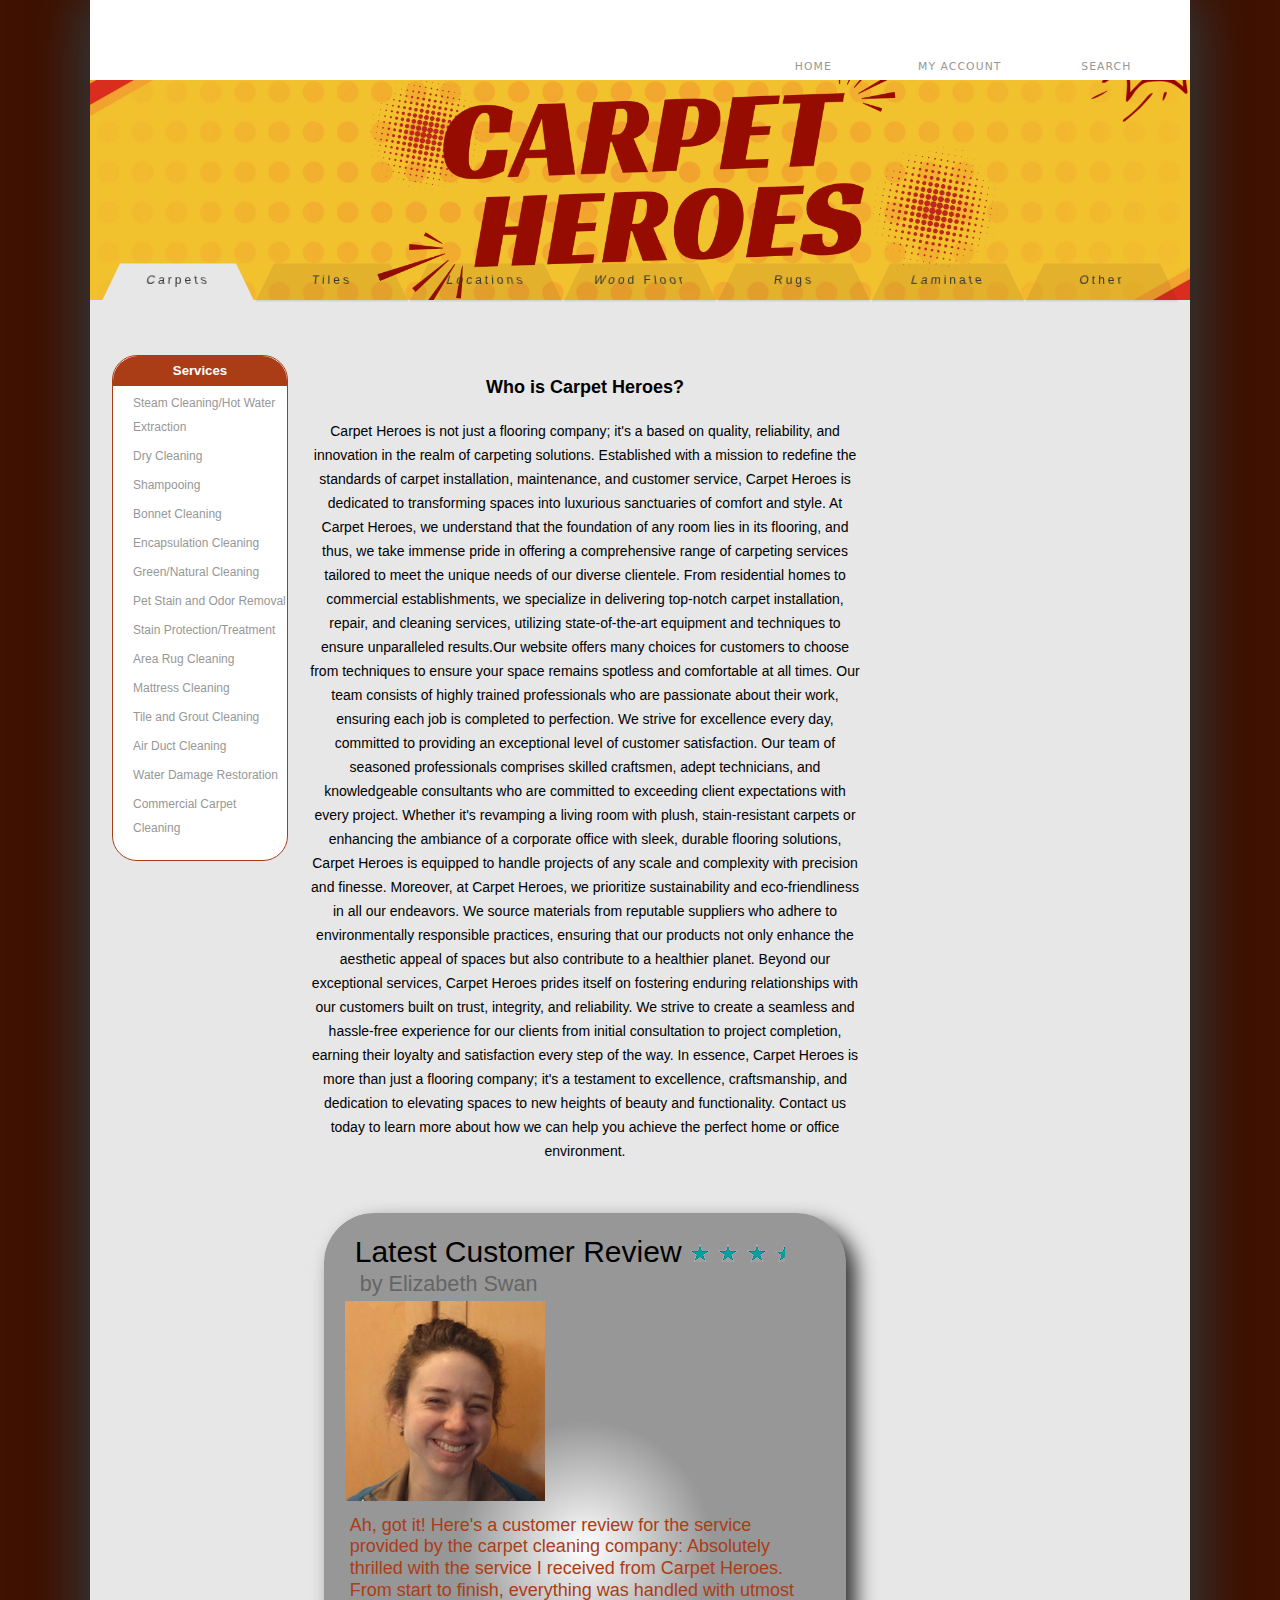
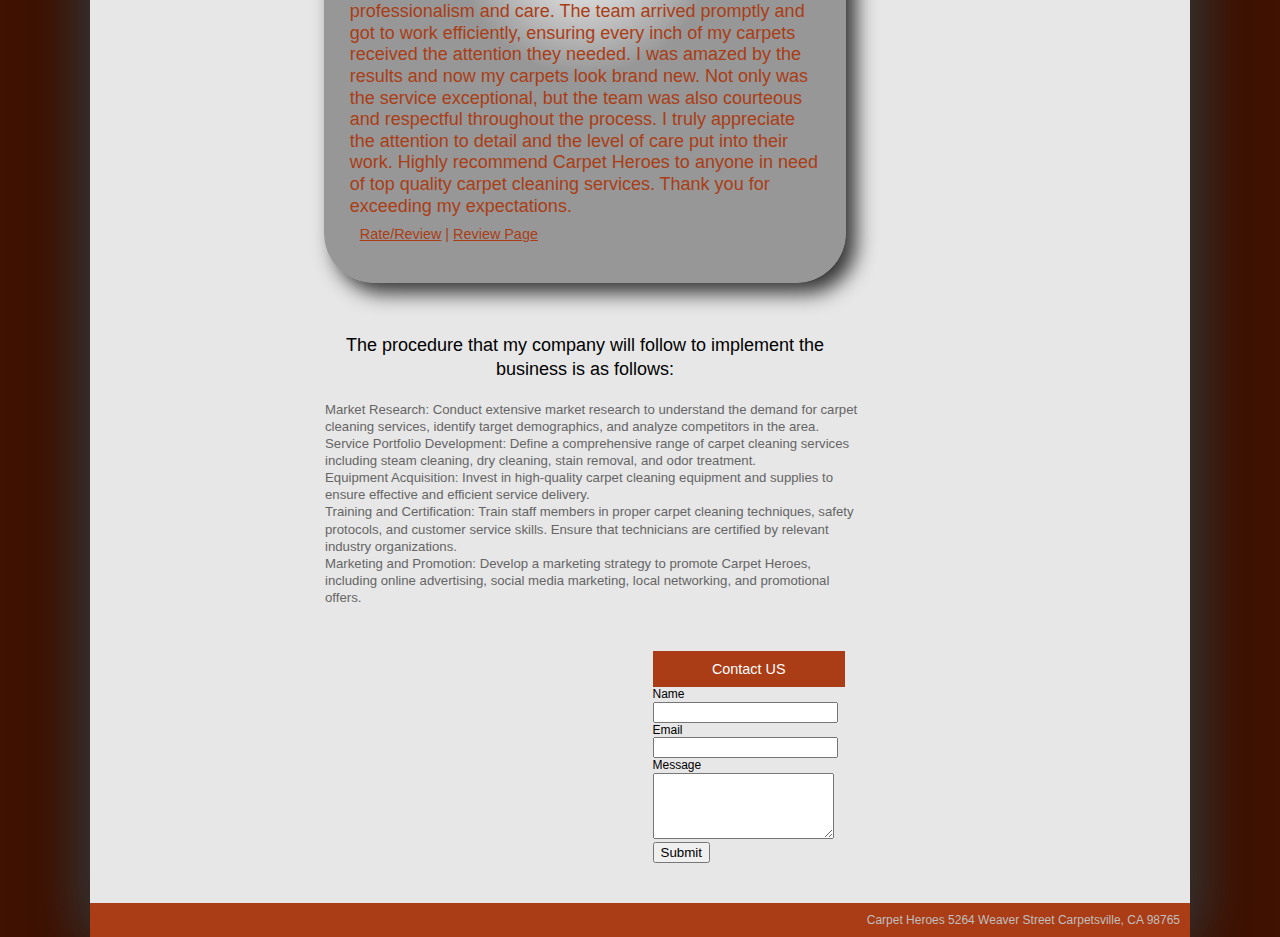
==== index.html @ 9f38532f "first commit" ====
<!DOCTYPE html>
<html>
<head>
   <!--
    New Perspectives on HTML5 and CSS3, 7th Edition
    Tutorial 4
    Case Problem 2
    
    Carpet cleaning heroes
    Author: Daniel Rivera
    Date:    02/21/2024

    Filename: index.html
   -->
   
   <meta charset="utf-8" />
   <title>Carpet Heroes</title>
   <link rel="stylesheet" type="text/css" href="Final_Layout.css">
   <link rel="stylesheet" type="text/css" href="styles.css">
   <script src="form.js"></script>
</head>

<body>
   <header>
      <nav class="toplinks">
         <ul>
            <li><a href="#">HOME</a></li>
            <li><a href="#">MY ACCOUNT</a></li>
            <li><a href="#">SEARCH</a></li>
         </ul>
      </nav>
      <nav class="tabs">
         <ul>
            <li><a href="#">Carpets</a></li>
            <li><a href="#">Tiles</a></li>
            <li><a href="#">Locations</a></li>
            <li><a href="#">Wood Floor</a></li>
            <li><a href="#">Rugs</a></li>
            <li><a href="#">Laminate</a></li>
            <li><a href="#">Other</a></li>
         </ul>
      </nav>
   </header>
   <section id="left">
      <nav class="vertical">
         <h1>Services</h1>
         <ul>
            <li><a href="#">Steam Cleaning/Hot Water Extraction</a></li>
            <li><a href="#">Dry Cleaning</a></li>
            <li><a href="#">Shampooing</a></li>
            <li><a href="#">Bonnet Cleaning</a></li>
            <li><a href="#">Encapsulation Cleaning</a></li>
            <li><a href="#">Green/Natural Cleaning</a></li>
            <li><a href="#">Pet Stain and Odor Removal</a></li>
            <li><a href="#">Stain Protection/Treatment</a></li>
            <li><a href="#">Area Rug Cleaning</a></li>
            <li><a href="#">Mattress Cleaning</a></li>
            <li><a href="#">Tile and Grout Cleaning</a></li>
            <li><a href="#">Air Duct Cleaning</a></li>
            <li><a href="#">Water Damage Restoration</a></li>
            <li><a href="#">Commercial Carpet Cleaning</a></li>
         </ul>
      </nav>
   </section>
   <section id="center">
      <h1 style="font-size: large; text-align: center; line-height: 24px; margin: 20px;">Who is Carpet Heroes?</h1>
      <p style="font-size: 14px; line-height: 24px; text-align: center;">

         Carpet Heroes is not just a flooring company; 
         it's a based on quality, reliability, and innovation 
         in the realm of carpeting solutions. Established 
         with a mission to redefine the standards of carpet 
         installation, maintenance, and customer service, 
         Carpet Heroes is dedicated to transforming spaces 
         into luxurious sanctuaries of comfort and style.
         At Carpet Heroes, we understand that the foundation 
         of any room lies in its flooring, and thus, we take 
         immense pride in offering a comprehensive range of 
         carpeting services tailored to meet the unique needs
         of our diverse clientele. From residential homes to 
         commercial establishments, we specialize in delivering
         top-notch carpet installation, repair, and cleaning
         services, utilizing state-of-the-art equipment and 
         techniques to ensure unparalleled results.Our website 
         offers many choices for customers to choose from 
         techniques to ensure your space remains spotless and  
         comfortable at all times. Our team consists of highly  
         trained professionals who are passionate about their work,  
         ensuring each job is completed to perfection. We strive  
         for excellence every day, committed to providing an exceptional    
         level of customer satisfaction. 
         Our team of seasoned professionals comprises skilled 
         craftsmen, adept technicians, and knowledgeable consultants
         who are committed to exceeding client expectations with 
         every project. Whether it's revamping a living room with
         plush, stain-resistant carpets or enhancing the ambiance
         of a corporate office with sleek, durable flooring solutions,
         Carpet Heroes is equipped to handle projects of any scale 
         and complexity with precision and finesse.
         Moreover, at Carpet Heroes, we prioritize sustainability and
         eco-friendliness in all our endeavors. We source materials 
         from reputable suppliers who adhere to environmentally 
         responsible practices, ensuring that our products not only
         enhance the aesthetic appeal of spaces but also contribute
         to a healthier planet.
         Beyond our exceptional services, Carpet Heroes prides itself
         on fostering enduring relationships with our customers built 
         on trust, integrity, and reliability. We strive to create a 
         seamless and hassle-free experience for our clients from initial
         consultation to project completion, earning their loyalty and 
         satisfaction every step of the way.
         In essence, Carpet Heroes is more than just a flooring company;
         it's a testament to excellence, craftsmanship, and dedication to elevating spaces to new heights of beauty and functionality.
         Contact us today to learn more about how we can help you achieve the perfect home or office environment.
      </p>
      
      <article>
         <header>
            <h1>Latest Customer Review
                <img src="sf_star.png" alt="3 1/2 stars" /> 
                <img src="sf_star.png" alt="" /> 
                <img src="sf_star.png" alt="" /> 
                <img src="sf_halfstar.png" alt="" />
            </h1>
            <h2>by Elizabeth Swan</h2>
         </header>
         <img id="dishimg" src="sf_reviewer1.png" alt="Torte image" />
         <p>Ah, got it! Here's a customer review for the service provided by the carpet cleaning company:

            Absolutely thrilled with 
            the service I received from Carpet Heroes.
            From start to finish, everything was handled with 
            utmost professionalism and care. The team arrived 
            promptly and got to work efficiently, ensuring every 
            inch of my carpets received the attention they needed. 
            I was amazed by the results and now my carpets look brand new.
            Not only was the service exceptional, but the team was also 
            courteous and respectful throughout the process. I truly appreciate
             the attention to detail and the level of care put into their work. 
             Highly recommend Carpet Heroes to anyone in need of 
             top quality carpet cleaning services. Thank you for exceeding my 
             expectations.</p>
         <p><a href="#">Rate/Review</a> | <a href="#">Review Page</a></p>
         
      </article>

      <p class="overview">
         The procedure that my company will follow to implement the business is as follows:
         <ul>
            <li >Market Research: Conduct extensive market research to understand the demand for carpet cleaning services, identify target demographics, and analyze competitors in the area.</li>
            <li >Service Portfolio Development: Define a comprehensive range of carpet cleaning services including steam cleaning, dry cleaning, stain removal, and odor treatment.</li>
            <li >Equipment Acquisition: Invest in high-quality carpet cleaning equipment and supplies to ensure effective and efficient service delivery.</li>
            <li >Training and Certification: Train staff members in proper carpet cleaning techniques, safety protocols, and customer service skills. Ensure that technicians are certified by relevant industry organizations.</li>
            <li >Marketing and Promotion: Develop a marketing strategy to promote Carpet Heroes, including online advertising, social media marketing, local networking, and promotional offers.</li>
         </ul>
      
      </p>
      <aside style="margin-bottom: 20px;">
         <h1>Contact US</h1>
         <ul>
            <div class="container" >
               <form name="contact" action="#" method="POST" data-netlify="true" >
                   <label for="name">Name</label>
                   <input type="text" id="name" name="name" required>
       
                   <label for="email">Email</label>
                   <input type="text" id="email" name="email" required>
       
                   <label for="message">Message</label>
                   <textarea id="message" name="message" rows="4" required></textarea>
       
                   <input type="submit" value="Submit">
               </form>
           </div>
         </ul>

         
      </aside>


   </section>

   <footer>
      Carpet Heroes
      5264 Weaver Street
      Carpetsville, CA 98765
---- Final_Layout.css ----
@charset "utf-8";

/*
   New Perspectives on HTML5 and CSS3, 7th Edition
   
   Final Project
   Author: Daniel Rivera
   Date:   04/28/2024

   Filename: Final_Layout.css

*/

/* Basic styles to be used with all devices and under all conditions */

address, article, aside, blockquote, 
body, cite, div, dl, dt, dd, em, figcaption, 
figure, footer, h1, h2, h3, h4, h5, h6, header, html,
img, li, main, nav, nav a, ol, p, section, span, ul {
   margin: 0;
   padding: 0;
   border: 0;
   font-size: 100%;
   vertical-align: baseline;
   background: transparent;
   -webkit-box-sizing: border-box;
   -moz-box-sizing: border-box;
   box-sizing: border-box;
}

/* Set the default page element styles */

body {
   margin: 0px;
   width: 100%;
}

body {
   font-family: Verdana, Geneva, sans-serif;
   font-size: 100%;
   font-weight: inherit;
   line-height: 1.2em;
   margin: 0px;
   padding: 0px;
   text-decoration: none;
   vertical-align: baseline;
}

ul, ol {
   list-style: none;
}

nav ul {
   list-style: none;
   list-style-image: none;
}

nav a {
   text-decoration: none;
}

cite img {
    border-radius: 50%;
}

body {
   box-shadow: -10px 0 50px rgb(51, 51, 51), 10px 0 50px rgb(51, 51, 51);
}

/* A banner */

body > header nav.tabs {
   background-image: url("Carpet\ Heroes.png");
   background-repeat: no-repeat;
   background-position: center center;
   background-size: cover;
}

body > header nav.tabs li {
   transform: perspective(50px) rotateX(20deg);
}

body > header nav.tabs li:hover {
   background-color: rgb(231, 231, 231);
}

/* A Form */

section#center aside {
   float: right;
   margin: 45px 15px;
   width: 35%;
}

/* Overview of business  */
.overview {
font-size: large;
text-align: center;
line-height: 24px;
margin: 20px;

}

/* Left Section Styles */

section#left nav.vertical {
   border: 1px solid rgb(170, 61, 22);
   border-radius: 25px;
}

section#left nav.vertical h1 {
   border-top-left-radius: 25px;
   border-top-right-radius: 25px;
}

/* Center Article Styles */

section#center article {
   background: radial-gradient(circle at center, white 0%, rgb(151, 151, 151) 30%);
   border: 1px solid rgb(151, 151, 151);
   border-radius: 50px;
   box-shadow: 10px 10px 20px rgb(51, 51, 51);
}

/* Blockquote Styles */

blockquote {
   background-image: url("sf_speech.png");
   background-repeat: no-repeat;
   background-size: 100% 100%;
   filter: drop-shadow(5px 5px 10px rgb(51, 51, 51));
}

section#center aside h1 {
   color: white;
   font-size: 1.2em;
   font-weight: normal;
   text-align: center;
   background-color: rgb(170, 61, 22);
   height: 2.5em;
   line-height: 2.5em;
}

section#center aside ul {
   margin-left: 0px;
}

section#center aside li {
   color: rgb(51, 51, 51);
   font-size: 1em;
   line-height: 2.5em;
   height: 2.5em;
   padding-left: 10px;
   margin-left: 0px;
}

section#center aside li:nth-of-type(odd) {
   background-color: rgb(191, 191, 191);
}

section#center aside li:nth-of-type(even) {
   background-color: white;
}

section#center aside li a {
   color: rgb(101, 101, 101);
}

section#center aside{
   margin-bottom: 20px;
}
---- styles.css ----
@charset "utf-8";

/*
   New Perspectives on HTML5 and CSS3, 7th Edition

   Author: Daniel Rivera
   Date:   04/28/2024
   
   Filename: styles.css

*/

/* HTML and Body Styles */

html {
   background-color: rgb(63, 18, 2);
   font-size: 12px;
   font-family: Tahoma, Geneva, sans-serif;
}

body {
   background-color: rgb(231, 231, 231);
   margin: 0px auto;
   width: 90%;
   max-width: 1100px;
   min-width: 720px;
}

/* Body Header Navigation Styles */

body > header {
   background-color: white;
   height: 300px;
   margin-bottom: 30px;
   position: relative;
}

body > header > nav.toplinks {
   float: right;
   margin: 10px;
   width: 40%;
}

body > header > nav.toplinks li {
   font-family: "Lucida Grande", "Lucida Sans Unicode", "Lucida Sans", "DejaVu Sans", Verdana, sans-serif;
   font-size: 0.9em;
   float: left;
   letter-spacing: 0.1em;
   margin-top: 50px;
   width: 33.3%;
   text-align: center;
}

nav.toplinks li a:visited, nav.toplinks li a:link {
   color: rgb(151, 151, 151);
}

nav.toplinks li a:active, nav.toplinks li a:hover {
   color: rgb(170, 61, 22);
}

body > header nav.tabs {
   position: absolute;
   bottom: 0px;
   height: 220px;
   width: 100%;
}

body > header nav.tabs::after {
   clear: both;
   content: "";
   display: table;
}

body > header > nav.tabs > ul {
   position: absolute;
   bottom: 0px;
   width: 100%;
}

body > header nav.tabs li {
   background-color: rgba(83, 18, 8, 0.094);
   display: block;
   float: left;
   height: 40px;
   letter-spacing: 3px;
   line-height: 40px;
   margin-left: 0%;
   margin-right: 2%;
   width: 12%;
}

body > header nav.tabs li:first-of-type {
   background-color: rgb(231, 231, 231);
   margin-left: 2%;
}

body > header nav.tabs li:last-of-type {
   margin-right: 2%;
}

body > header nav.tabs li a {
   color: rgb(51, 51, 51);
   display: block;
   text-align: center;
   width: 100%;
}

/* section layout */

section#left {
   margin-top: 25px;
   float: left;
   padding-bottom: 20px;
   width: 20%;
}

section#center {
   margin-top: 25px;
   float: left;
   padding-bottom: 20px;
   width: 50%;
}

section#right {
   margin-top: 25px;
   float: left;
   padding-bottom: 20px;
   width: 30%;
}

/* Left Section */

section#left nav.vertical {
   background-color: white;
   margin: 0px auto 20px;
   width: 80%;
}

section#left nav.vertical h1 {
   color: white;
   background-color: rgb(170, 61, 22);
   font-size: 1.1em;
   height: 30px;
   line-height: 30px;
   text-align: center;
   width: 100%;
}

section#left nav.vertical ul li {
   font-size: 12px;
   line-height: 2;
   margin: 5px 0px 5px 20px;
}

section#left nav.vertical ul li:last-of-type {
   margin-bottom: 20px;
}

section#left nav.vertical a {
   color: rgb(151, 151, 151);
}

section#left nav.vertical a:hover {
   text-decoration: underline;
}

/* Center section */

section#center article {
   background-color: rgb(191, 191, 191);
   font-family: Gotham, "Helvetica Neue", Helvetica, Arial, sans-serif;
   margin: 50px auto;
   padding: 20px;
   width: 95%;
}

section#center article header h1 {
   font-size: 2.5em;
   font-weight: normal;
   margin: 10px;
}

section#center article header h2 {
   font-size: 1.8em;
   font-weight: normal;
   margin-top: 15px;
}
/* Reviewer */
section#center img#reviewimg {
   width: 55%;
   float: left;
   margin: 15px;
}

section#center article p:first-of-type {
   color: rgb(170, 61, 22);
   font-size: 1.5em;
   line-height: 1.2em;
   margin: 10px 5px;
}

article p:last-of-type {
   clear: left;
   font-size: 1.2em;
   color: rgb(170, 61, 22);
   margin: 0px 0px 20px 15px;
}

article p:last-of-type a {
   color: rgb(170, 61, 22);
}


/* Ingredients and Direction Styles */

section#center h2 {
   font-size: 1.8em;
   color: rgb(101, 101, 101);
   clear: left;
   font-weight: normal;
   margin: 40px 0px 10px 15px;
}

section#center li {
   font-size: 1.1em;
   color: rgb(101, 101, 101);
   margin-left: 15px;
   line-height: 1.3em;
}

section#center ol {
   list-style-type: decimal;
   margin-left: 20px;
}

/* Blockquote Styles */

section#right blockquote {
   color: rgb(170, 61, 22);
   font-size: 1.1em;
   padding: 10px;
   margin: 10px auto;
   width: 70%;
}

section#right blockquote p {
   margin: 0px 10px 10px 10px;
   padding-bottom: 15px;
}

section#right blockquote p:first-of-type {
   margin: 10px 10px 0px 10px;
}

section#right cite {
   display: block;
   margin: 0px auto 30px;
   text-align: right;
   width: 70%;
}

cite img {
   width: 30%;
}

/* Footer Styles */

footer {
   background-color: rgb(170, 61, 22);
   clear: left;
   margin-top: 25px;
   text-align: right;
}

footer, footer span a {
   padding: 10px;
   color: rgb(191, 191, 191);
}

footer span a:hover {
   color: rgb(170, 61, 22);
   text-decoration: underline;
}
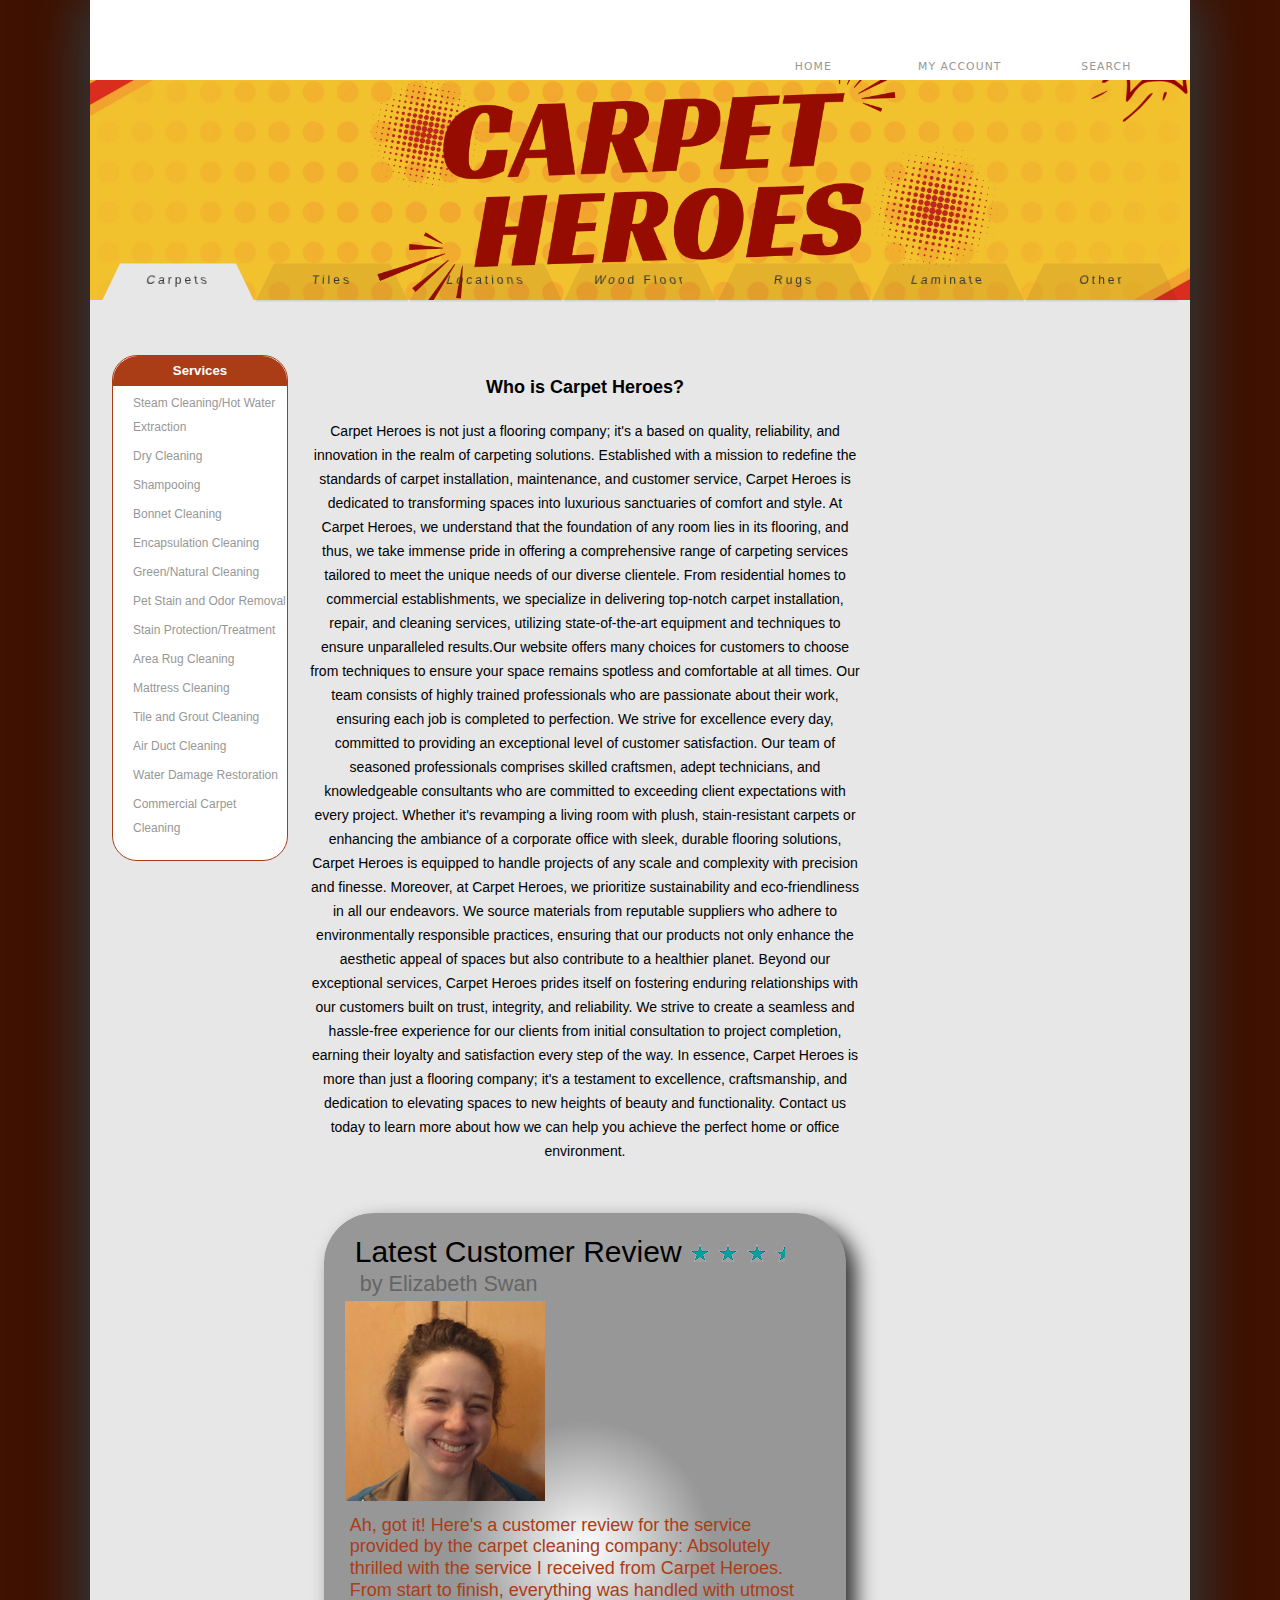
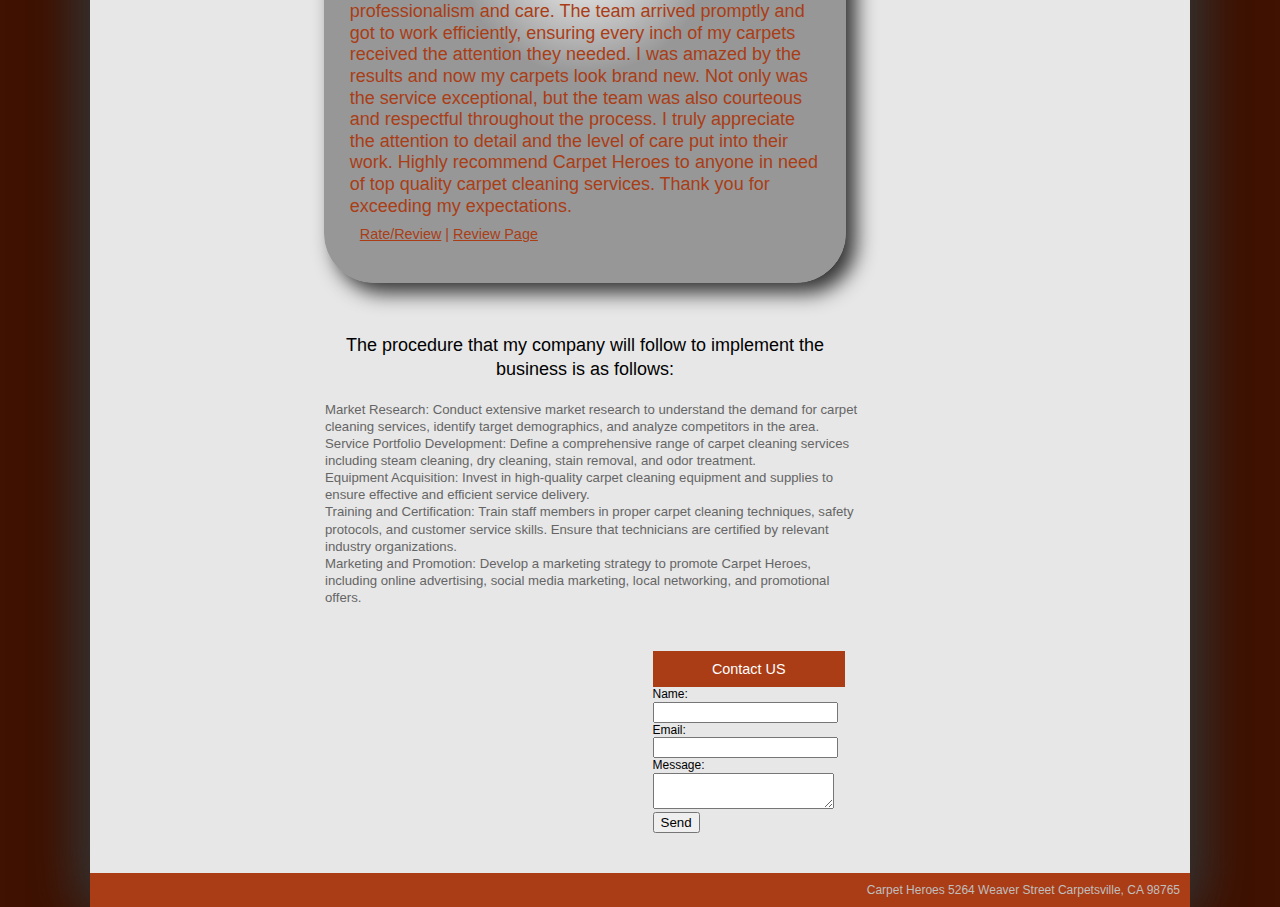
==== commit 8ce6a808: "commit" ====
--- a/index.html
+++ b/index.html
@@ -159,18 +159,19 @@
          <h1>Contact US</h1>
          <ul>
             <div class="container" >
-               <form name="contact" action="#" method="POST" data-netlify="true" >
-                   <label for="name">Name</label>
-                   <input type="text" id="name" name="name" required>
-       
-                   <label for="email">Email</label>
-                   <input type="text" id="email" name="email" required>
-       
-                   <label for="message">Message</label>
-                   <textarea id="message" name="message" rows="4" required></textarea>
-       
-                   <input type="submit" value="Submit">
-               </form>
+               <form name="contact" method="POST" data-netlify="true">
+                  <label for="name">Name:</label>
+                  <input type="text" name="name" id="name" required>
+              
+                  <label for="email">Email:</label>
+                  <input type="email" name="email" id="email" required>
+              
+                  <label for="message">Message:</label>
+                  <textarea name="message" id="message" required></textarea>
+              
+                  <button type="submit">Send</button>
+              </form>
+              
            </div>
          </ul>
 
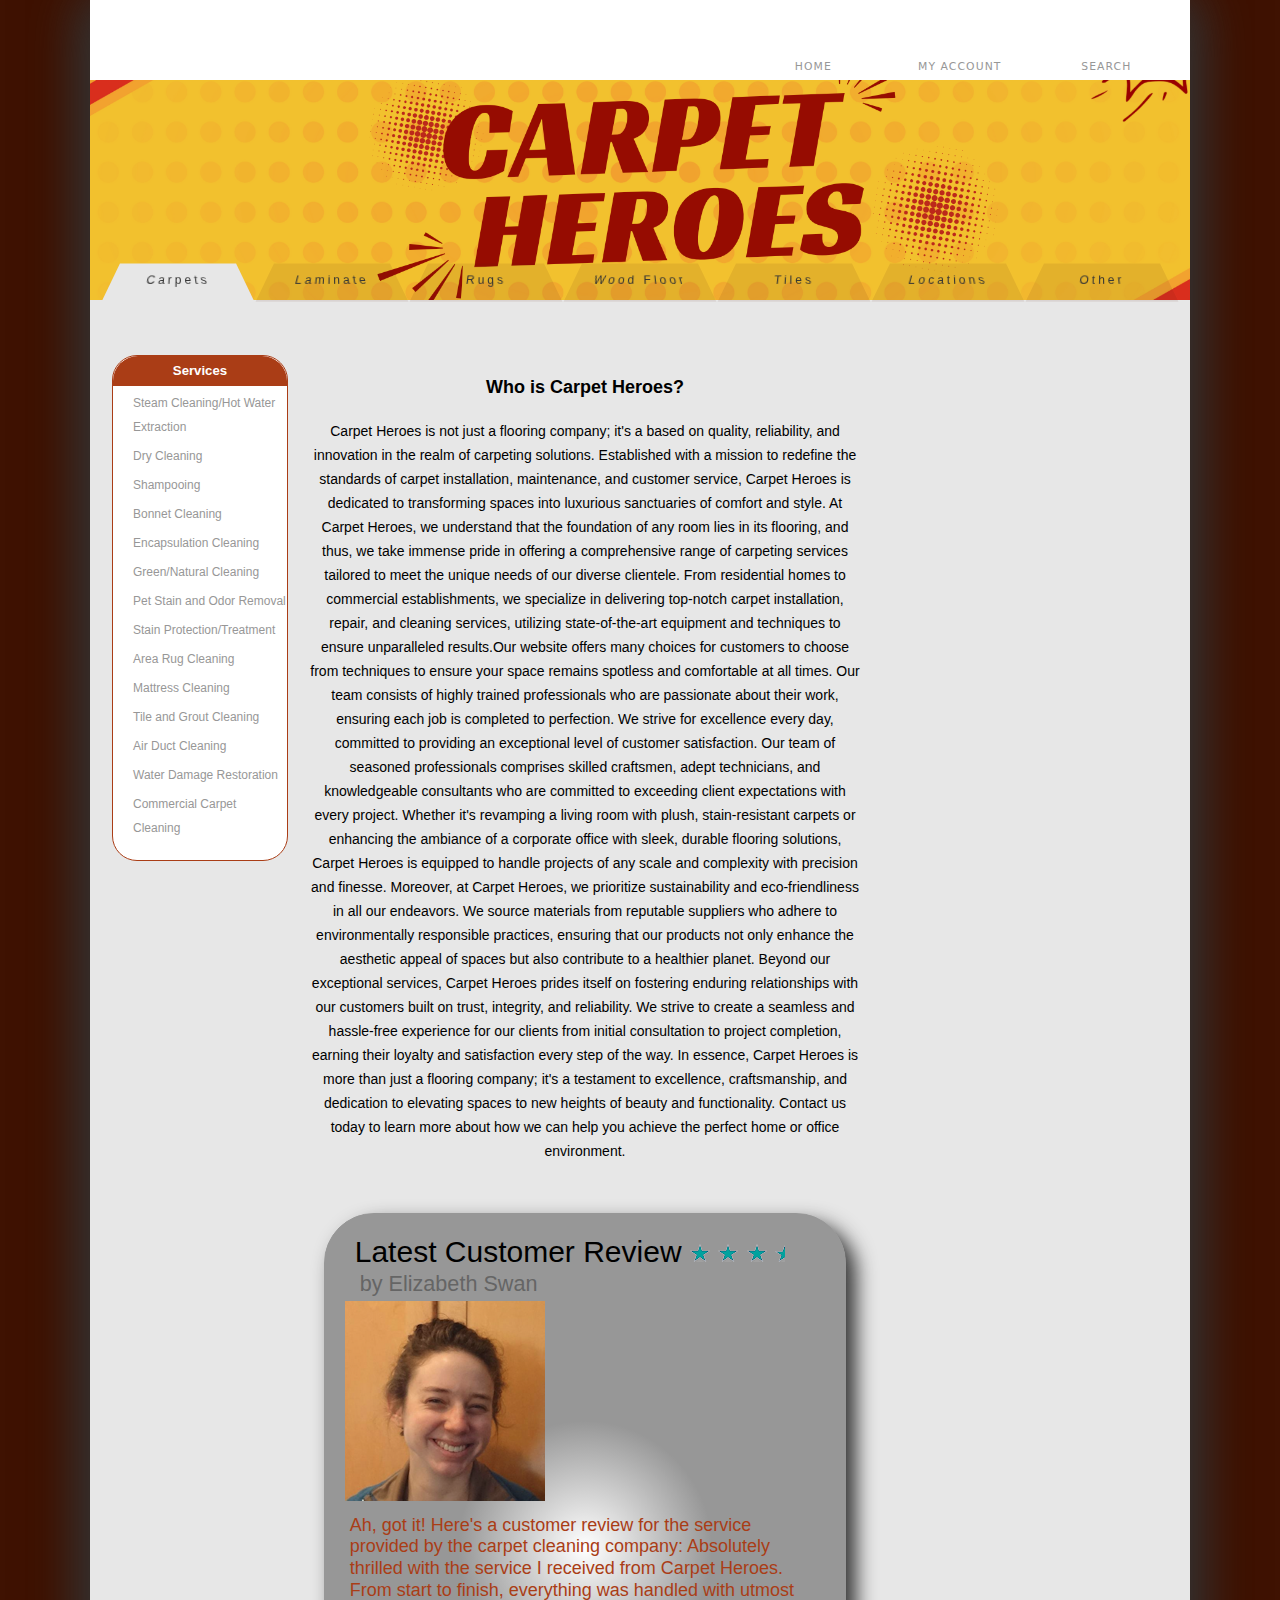
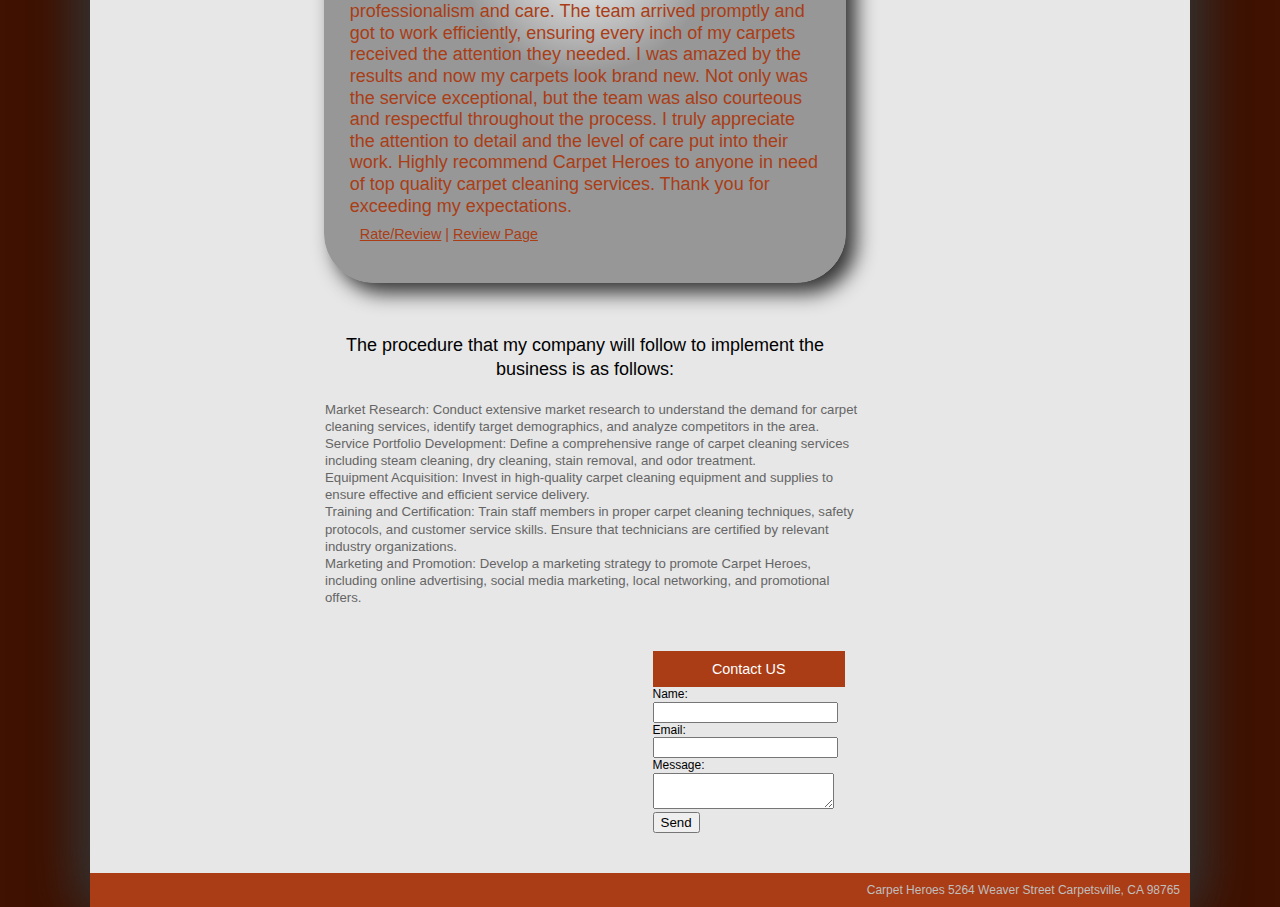
==== commit 6752e1a0: "finished product" ====
--- a/index.html
+++ b/index.html
@@ -24,23 +24,23 @@
    <header>
       <nav class="toplinks">
          <ul>
-            <li><a href="#">HOME</a></li>
-            <li><a href="#">MY ACCOUNT</a></li>
-            <li><a href="#">SEARCH</a></li>
+            <li><a href="index.html">HOME</a></li>
+            <li><a href="myaccount.html">MY ACCOUNT</a></li>
+            <li><a href="search.html">SEARCH</a></li>
          </ul>
       </nav>
       <nav class="tabs">
-         <ul>
-            <li><a href="#">Carpets</a></li>
-            <li><a href="#">Tiles</a></li>
-            <li><a href="#">Locations</a></li>
-            <li><a href="#">Wood Floor</a></li>
-            <li><a href="#">Rugs</a></li>
-            <li><a href="#">Laminate</a></li>
-            <li><a href="#">Other</a></li>
-         </ul>
-      </nav>
-   </header>
+          <ul>
+             <li><a href="carpets.html">Carpets</a></li>
+             <li><a href="laminate.html">Laminate</a></li>
+             <li><a href="rugs.html">Rugs</a></li>
+             <li><a href="woodfloor.html">Wood Floor</a></li>
+             <li><a href="tiles.html">Tiles</a></li>
+             <li><a href="locations.html">Locations</a></li>
+             <li><a href="other.html">Other</a></li>
+          </ul>
+       </nav>
+  </header>
    <section id="left">
       <nav class="vertical">
          <h1>Services</h1>
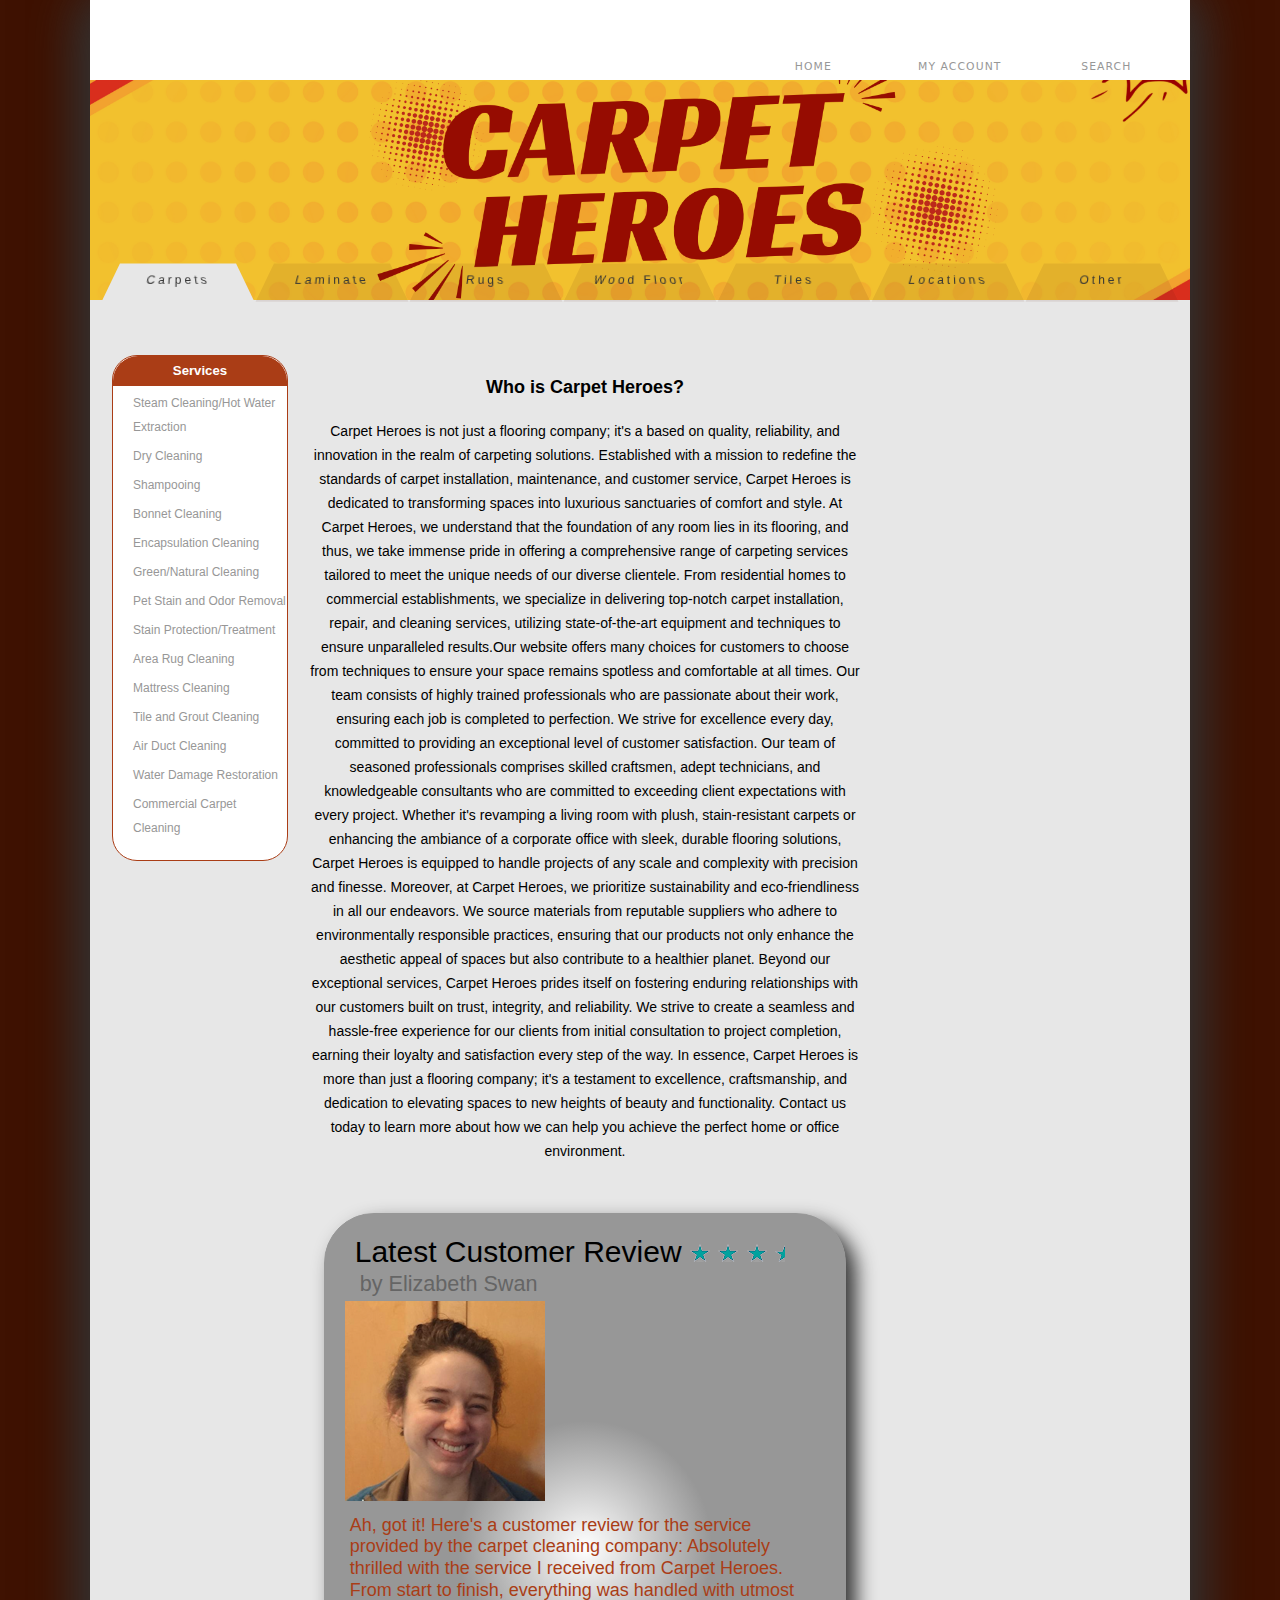
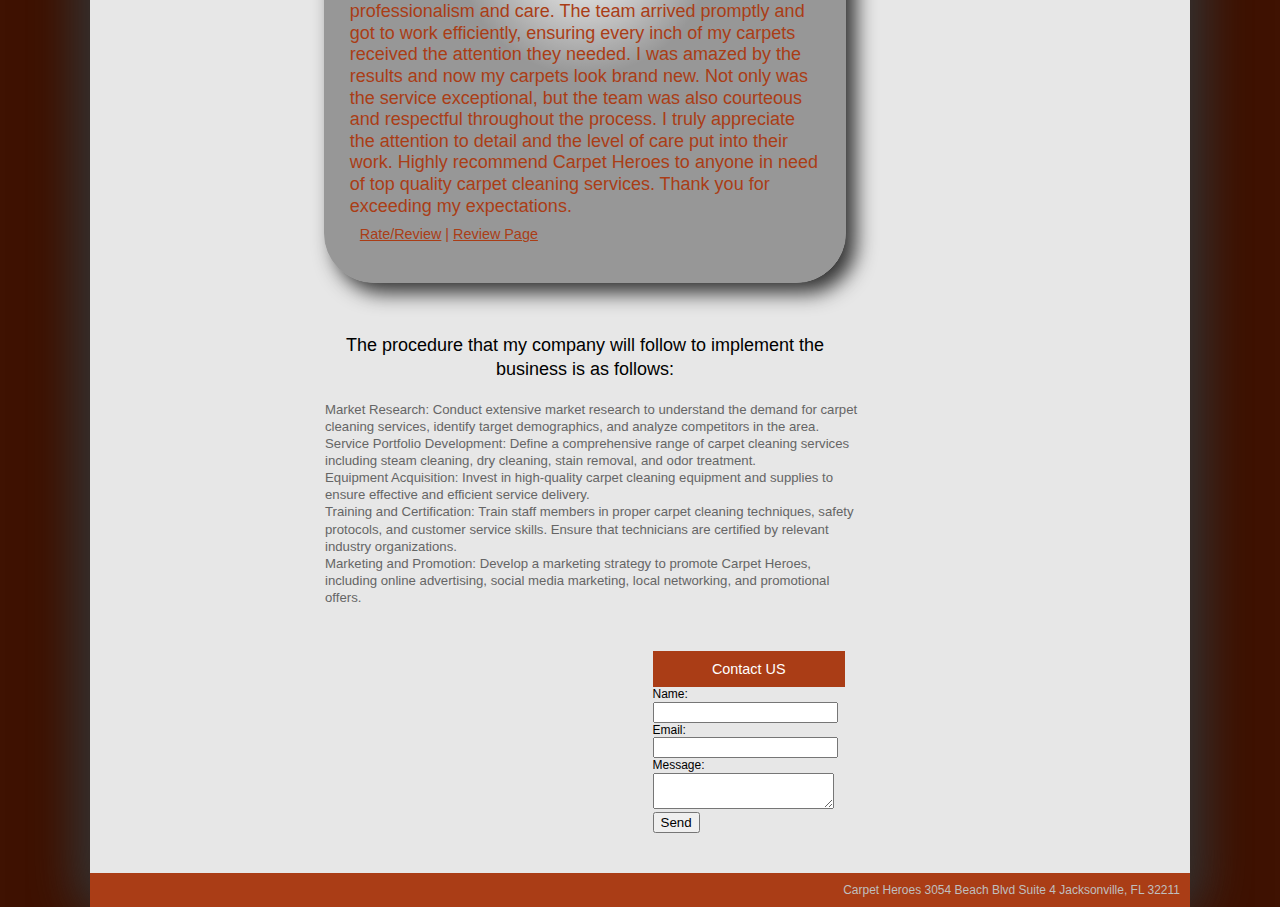
==== commit 71ca7628: "Final" ====
--- a/index.html
+++ b/index.html
@@ -183,5 +183,5 @@
 
    <footer>
       Carpet Heroes
-      5264 Weaver Street
-      Carpetsville, CA 98765
+      3054 Beach Blvd Suite 4
+      Jacksonville, FL 32211
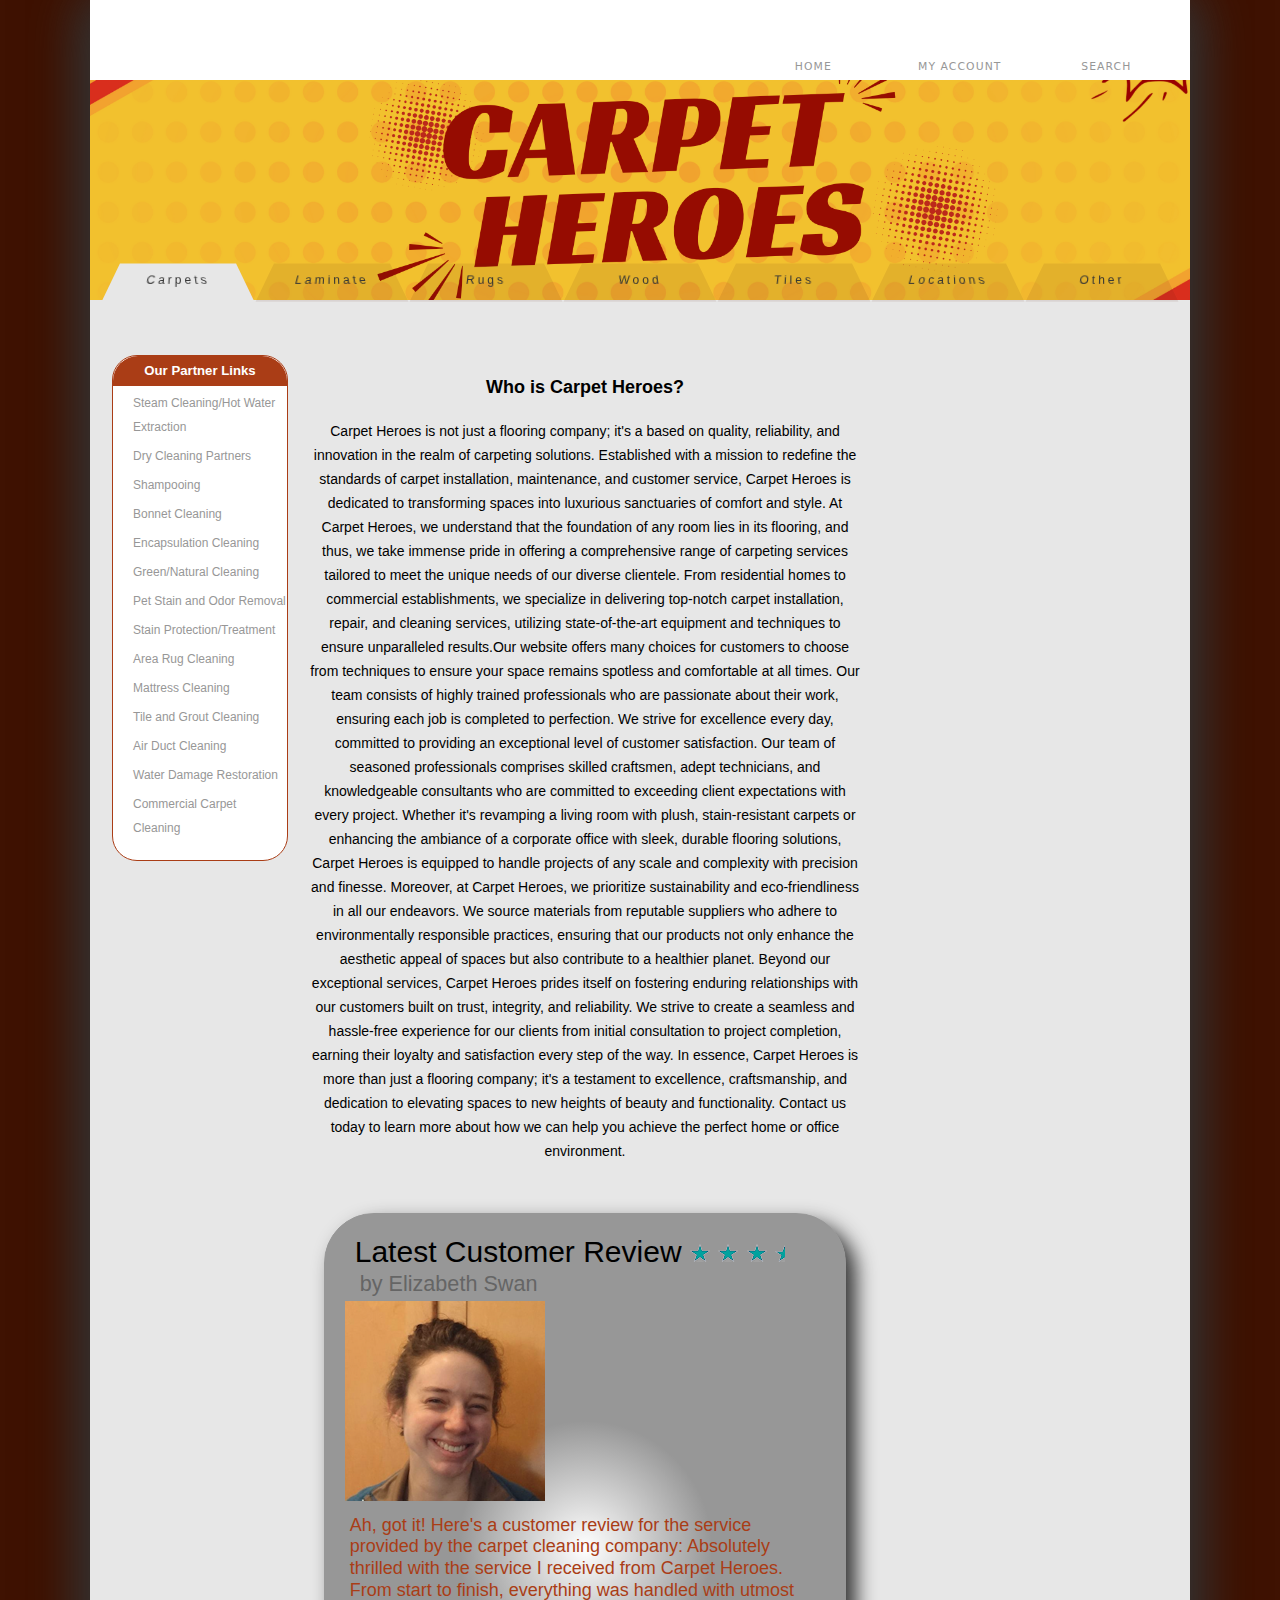
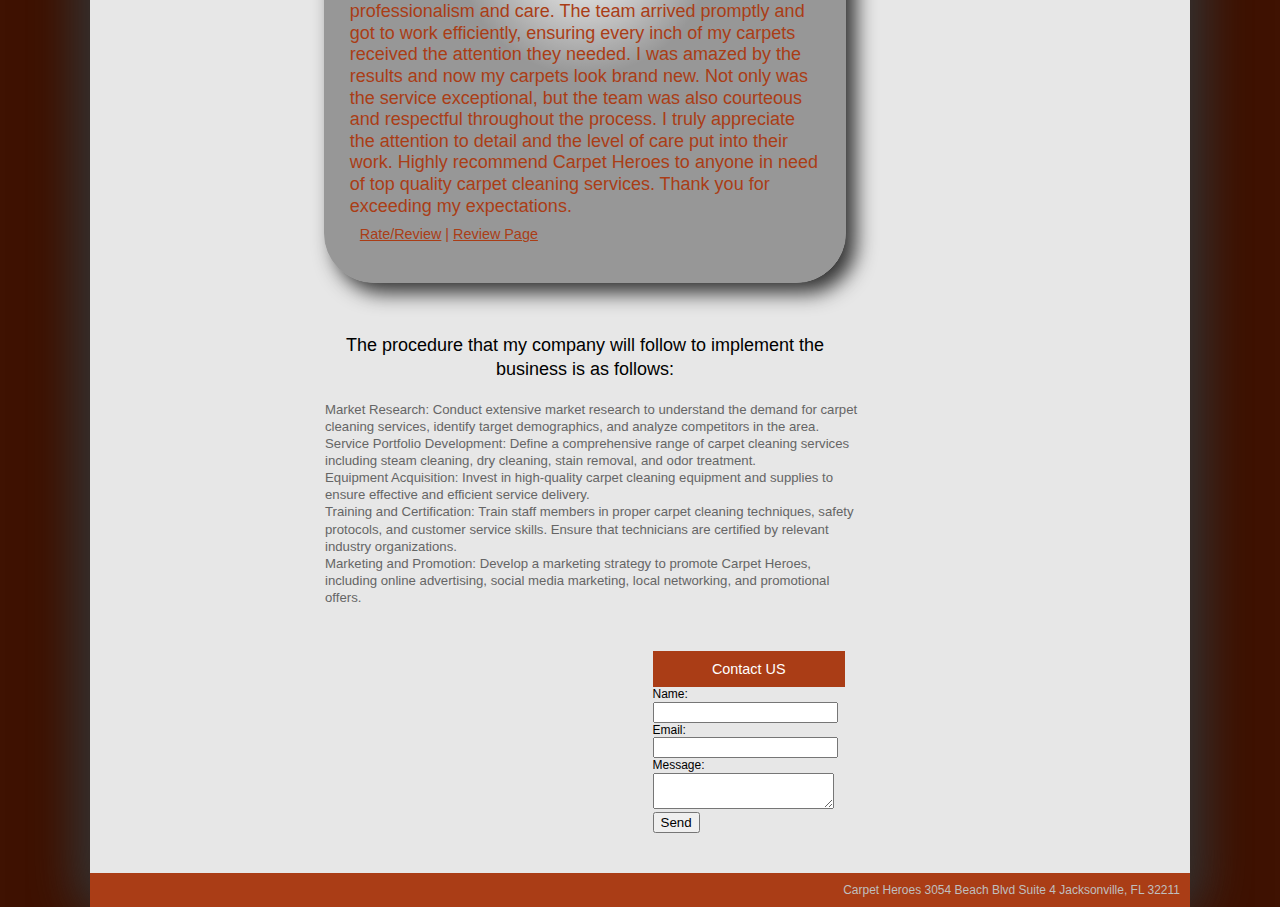
==== commit 4f515457: "last commit" ====
--- a/index.html
+++ b/index.html
@@ -6,7 +6,7 @@
     Tutorial 4
     Case Problem 2
     
-    Carpet cleaning heroes
+    Carpet heroes
     Author: Daniel Rivera
     Date:    02/21/2024
 
@@ -34,7 +34,7 @@
              <li><a href="carpets.html">Carpets</a></li>
              <li><a href="laminate.html">Laminate</a></li>
              <li><a href="rugs.html">Rugs</a></li>
-             <li><a href="woodfloor.html">Wood Floor</a></li>
+             <li><a href="woodfloor.html">Wood</a></li>
              <li><a href="tiles.html">Tiles</a></li>
              <li><a href="locations.html">Locations</a></li>
              <li><a href="other.html">Other</a></li>
@@ -43,13 +43,13 @@
   </header>
    <section id="left">
       <nav class="vertical">
-         <h1>Services</h1>
+         <h1>Our Partner Links</h1>
          <ul>
-            <li><a href="#">Steam Cleaning/Hot Water Extraction</a></li>
-            <li><a href="#">Dry Cleaning</a></li>
-            <li><a href="#">Shampooing</a></li>
-            <li><a href="#">Bonnet Cleaning</a></li>
-            <li><a href="#">Encapsulation Cleaning</a></li>
+            <li><a href="https://www.zerorez.com/jacksonville?gad_source=1&gclid=CjwKCAjwrcKxBhBMEiwAIVF8rJtRl6UDkYdgS3LPLozkH2QLjMMGe09zBV6WcyU0k5EsewtDiS2_eRoCZdwQAvD_BwE">Steam Cleaning/Hot Water Extraction</a></li>
+            <li><a href="https://www.agreenerdrycleaner.com">Dry Cleaning Partners</a></li>
+            <li><a href="https://www.oxifresh.com/locations/fl/ponte-vedra-beach-carpet-cleaning/?k=4899&agid=78566624140&kw=b%2Bcarpet%20%2Bcleaning%20%2Bservice%20%2Bin&creativeid=675549073326&pos=&utm_source=adfinitely&utm_medium=paid&utm_campaign=ppc&promo_code=CLEAN19&gad_source=1&gclid=CjwKCAjwrcKxBhBMEiwAIVF8rOGAbu4OBRozVh34-amAnFBpdiLEGlsRaIdntcn0vjLBxDSu9ZF4LRoCE9sQAvD_BwE">Shampooing</a></li>
+            <li><a href="https://gettrueclean.com">Bonnet Cleaning</a></li>
+            <li><a href="https://jacksonville.jan-pro.com/services/commercial-cleaning/?franid=jacksonville&gad_source=1&gclid=CjwKCAjwrcKxBhBMEiwAIVF8rH8KUa5KqRNXtljyF67xN5gkcEXRzc_d_8yBsFjw6jCvN0Of3yt0MhoCEl8QAvD_BwE">Encapsulation Cleaning</a></li>
             <li><a href="#">Green/Natural Cleaning</a></li>
             <li><a href="#">Pet Stain and Odor Removal</a></li>
             <li><a href="#">Stain Protection/Treatment</a></li>
@@ -140,6 +140,7 @@
              Highly recommend Carpet Heroes to anyone in need of 
              top quality carpet cleaning services. Thank you for exceeding my 
              expectations.</p>
+             
          <p><a href="#">Rate/Review</a> | <a href="#">Review Page</a></p>
          
       </article>
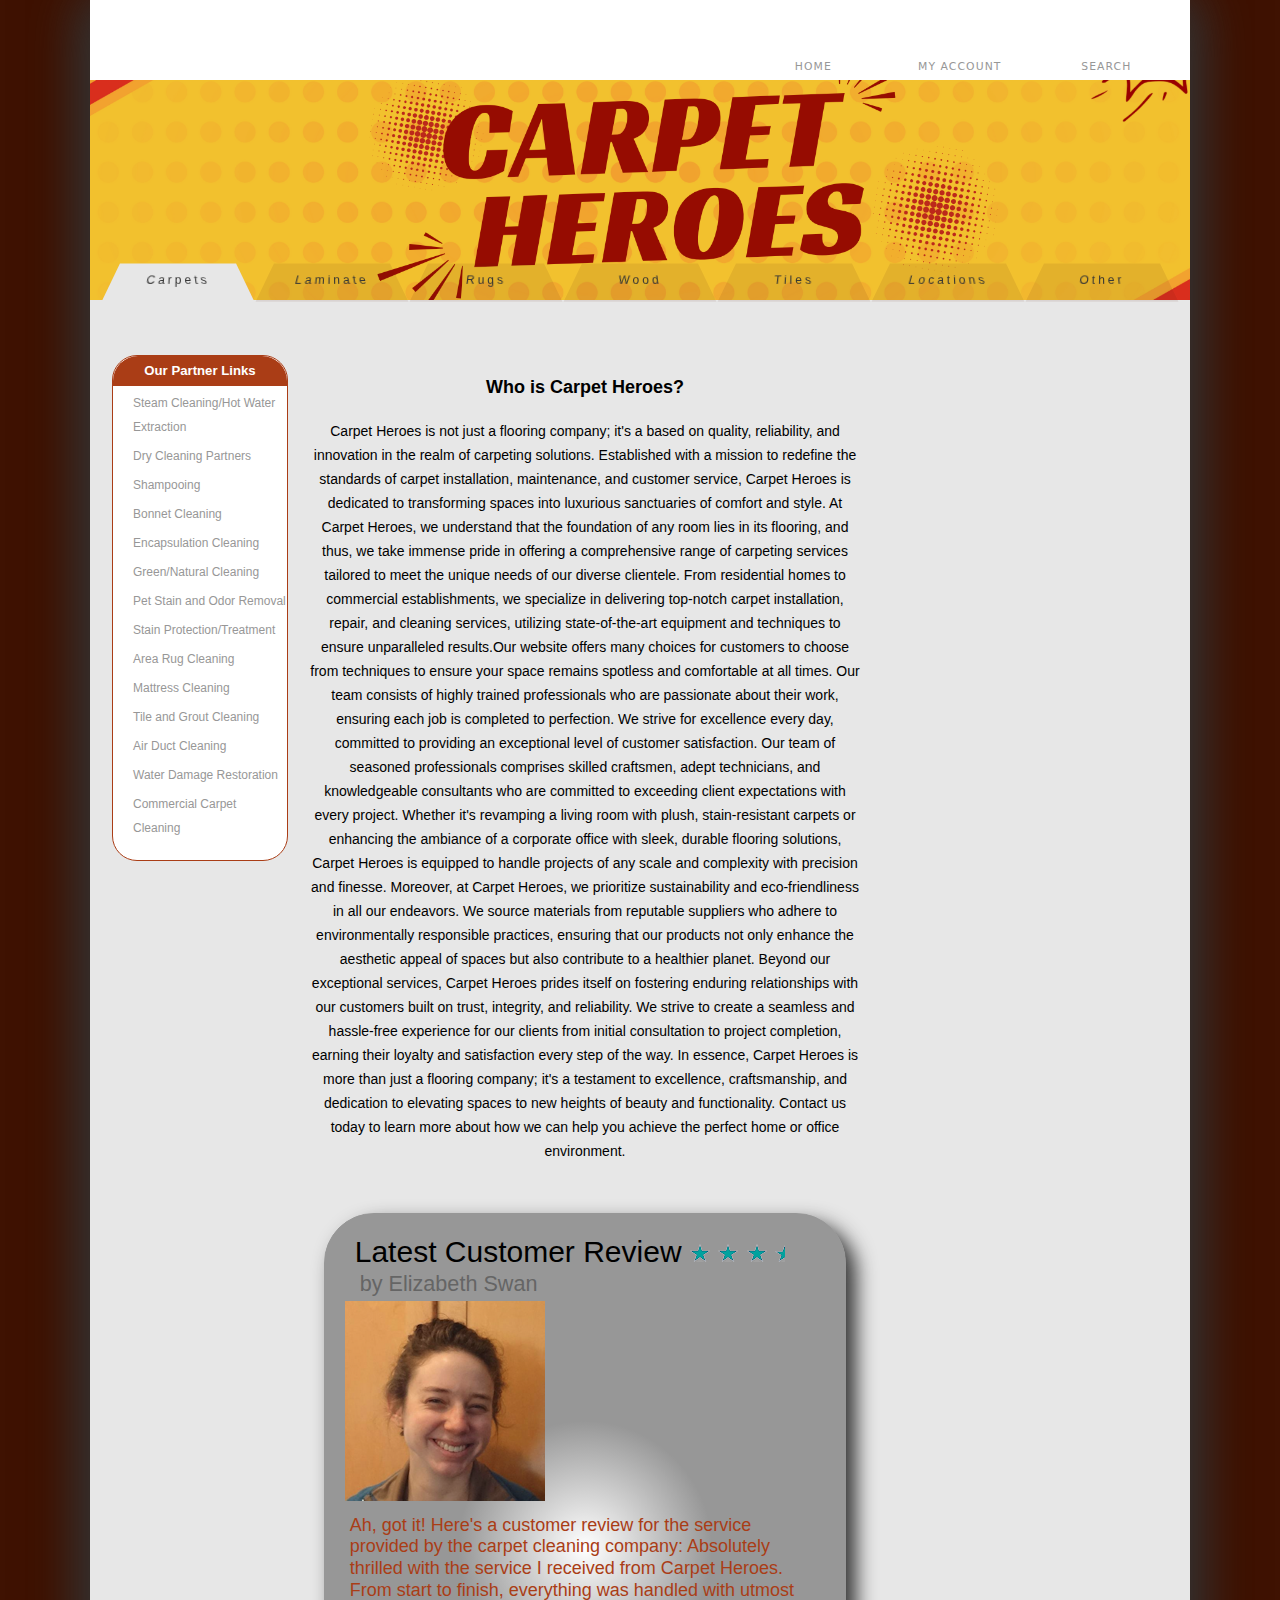
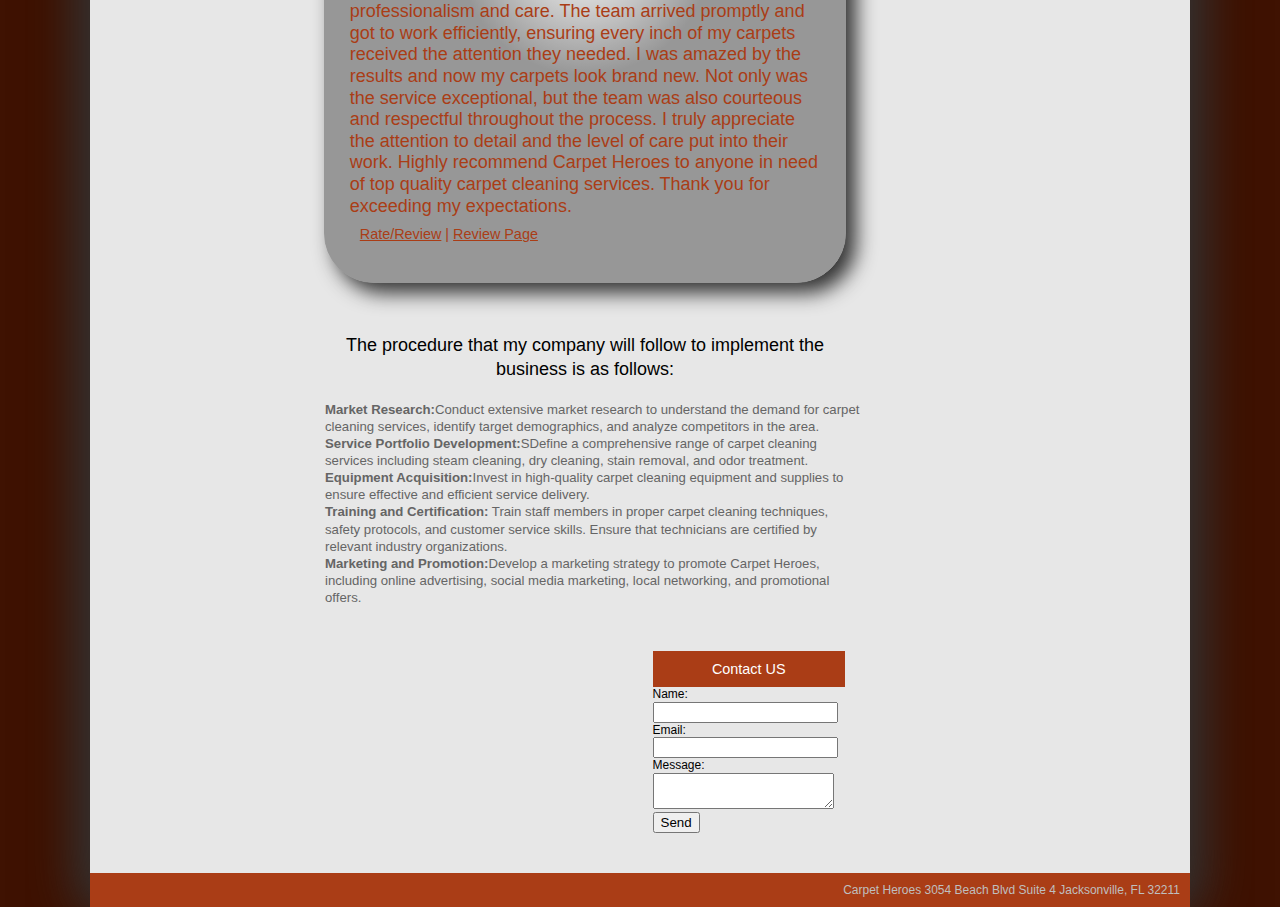
==== commit bae33db2: "final push" ====
--- a/index.html
+++ b/index.html
@@ -140,7 +140,7 @@
              Highly recommend Carpet Heroes to anyone in need of 
              top quality carpet cleaning services. Thank you for exceeding my 
              expectations.</p>
-             
+
          <p><a href="#">Rate/Review</a> | <a href="#">Review Page</a></p>
          
       </article>
@@ -148,11 +148,11 @@
       <p class="overview">
          The procedure that my company will follow to implement the business is as follows:
          <ul>
-            <li >Market Research: Conduct extensive market research to understand the demand for carpet cleaning services, identify target demographics, and analyze competitors in the area.</li>
-            <li >Service Portfolio Development: Define a comprehensive range of carpet cleaning services including steam cleaning, dry cleaning, stain removal, and odor treatment.</li>
-            <li >Equipment Acquisition: Invest in high-quality carpet cleaning equipment and supplies to ensure effective and efficient service delivery.</li>
-            <li >Training and Certification: Train staff members in proper carpet cleaning techniques, safety protocols, and customer service skills. Ensure that technicians are certified by relevant industry organizations.</li>
-            <li >Marketing and Promotion: Develop a marketing strategy to promote Carpet Heroes, including online advertising, social media marketing, local networking, and promotional offers.</li>
+            <li ><b>Market Research:</b>Conduct extensive market research to understand the demand for carpet cleaning services, identify target demographics, and analyze competitors in the area.</li>
+            <li ><b>Service Portfolio Development:</b>SDefine a comprehensive range of carpet cleaning services including steam cleaning, dry cleaning, stain removal, and odor treatment.</li>
+            <li ><b>Equipment Acquisition:</b>Invest in high-quality carpet cleaning equipment and supplies to ensure effective and efficient service delivery.</li>
+            <li ><b>Training and Certification:</b> Train staff members in proper carpet cleaning techniques, safety protocols, and customer service skills. Ensure that technicians are certified by relevant industry organizations.</li>
+            <li ><b>Marketing and Promotion:</b>Develop a marketing strategy to promote Carpet Heroes, including online advertising, social media marketing, local networking, and promotional offers.</li>
          </ul>
       
       </p>
